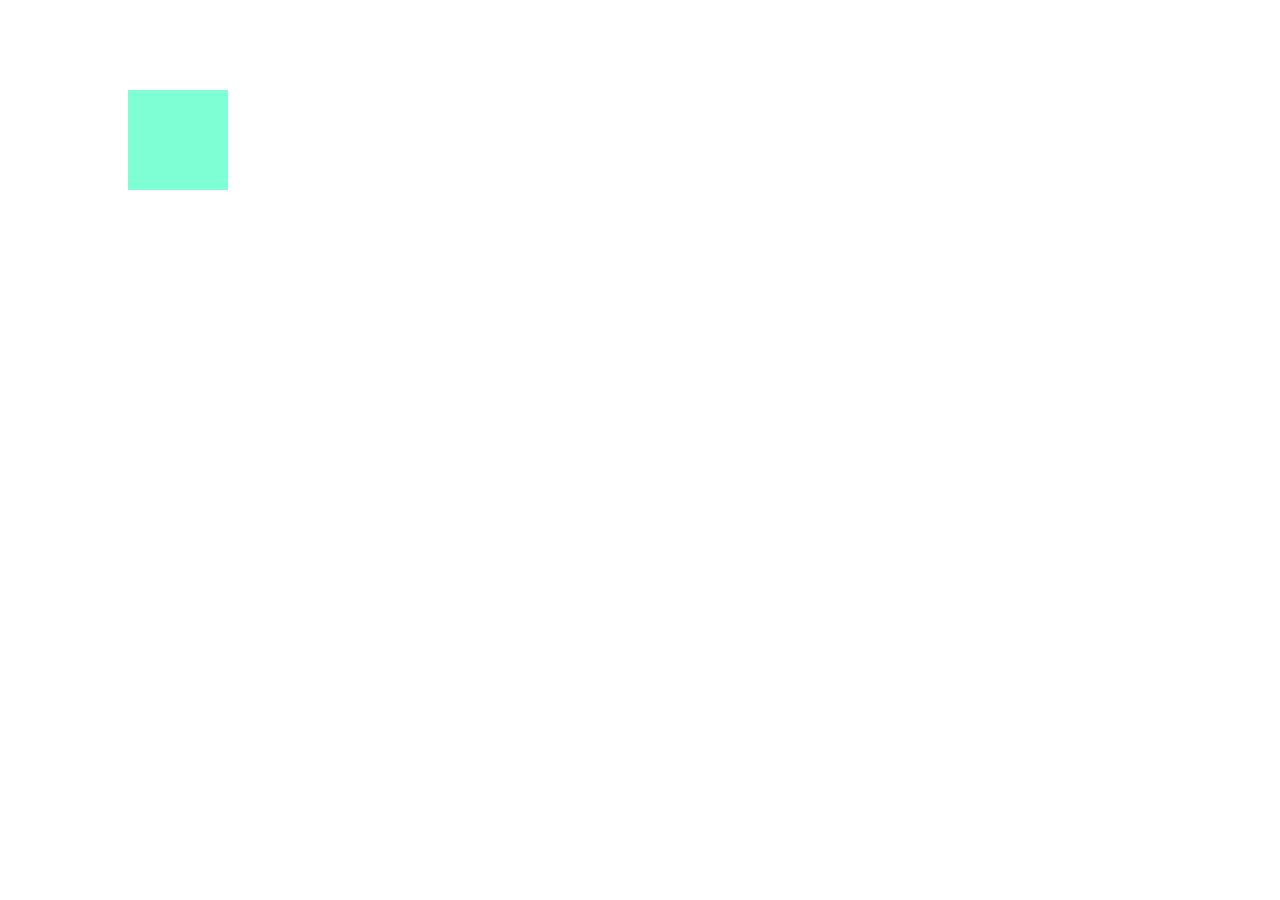
==== 실습/index.html @ cec4b132 "움직이는 박스까지 저장" ====
<!DOCTYPE html>
<html lang="ko">
<head>
  <meta charset="UTF-8">
  <meta name="viewport" content="width=device-width, initial-scale=1.0">
  <title>ex2연습</title>
  <link rel="stylesheet" href="normer.css">
  <link rel="stylesheet" href="style.css">
</head>
<body>
  <div class="box1"></div>
</body>
</html>
---- 실습/normer.css ----
body{margin: 0; padding: 0;}
ul,ul>li{margin: 0; list-style: none; padding: 0;}
p{margin: 0;}
h1,h2,h3,h4,h5,h6 {
    font-weight: normal;
    font-size: inherit;
    margin: 0;
}
a {
    color: inherit;
    text-decoration: none;
    /* background-color: pink; */
    display: block;
}
button {
    background-color: transparent;
    padding: auto;
    border: none; outline: none;
}
img {
    /* background-color: red; */
    display: block;
}
---- 실습/style.css ----
.box1{
  width: 100px; height: 100px;
  background-color: aquamarine;
  position: fixed;
  left: 10%; top: 10%;
  transform: translateX(-50% , -50%);
  transition: 0.8s;
}
body{
  height: 100vh;
}
body:hover .box1{
  /* 퍼센트가 작아지면 작아질 수록 짧게 움직임 -+ 위치를 바꾸면 반대 방향으로 움직임*/
  transform: translate(-40% , -40%);
}
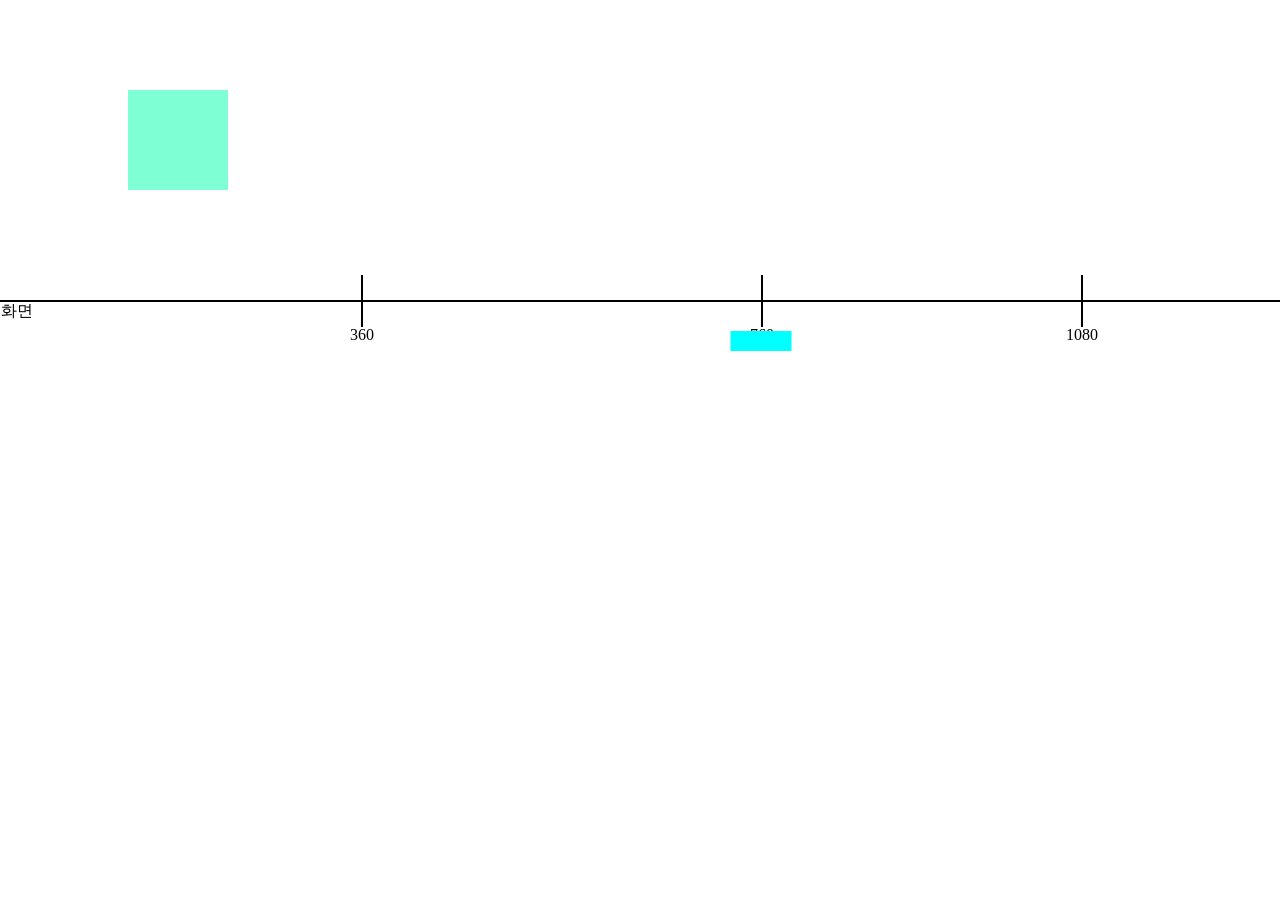
==== commit 11225b65: "실습 저장" ====
--- a/실습/index.html
+++ b/실습/index.html
@@ -9,5 +9,14 @@
 </head>
 <body>
   <div class="box1"></div>
+  <div class="line1">
+    <span class="width">화면</span>
+    <span class="h-1n h-1n1"></span>
+    <span class="h-1n h-1n2"></span>
+    <span class="h-1n h-1n3"></span>
+    <span class="h-1n h-1n4"></span>
+
+    <div class="box2"></div>
+  </div>
 </body>
 </html>
--- a/실습/style.css
+++ b/실습/style.css
@@ -1,3 +1,38 @@
+
+.line1{
+  border: 1px solid #000;
+  position: relative;
+  /* transform: translateY 세로이동 */
+  transform: translateY(300px);
+}
+.width{
+  position: absolute;
+}
+.h-1n::after{
+  position: absolute;
+  top: 100%;
+  /* left: 50%;를 설정하면 중간으로 이동함. */
+  left: 60%;
+  transform: translateX(-50%);
+}
+.h-1n1::after{content: "360";
+/* content: "360"글씨를 넣는 역할 이라고 보면됌 */
+}
+.h-1n2::after{content: "760";}
+.h-1n3::after{content: "1080";}
+.h-1n4::after{content: "1440";}
+.h-1n1, .h-1n2,.h-1n3,.h-1n4{
+  position: absolute;
+  border: 1px solid #000;
+  height: 50px;
+  top:50%;
+  /* transform: translateY을 잘 이용하면 중간으로 이동하는데 어려움이 없음. 100/2를 해준다고 보면 되는 원리*/
+  transform: translateY(-50%);
+}
+.h-1n1{left: 360px;}
+.h-1n2{left: 760px;}
+.h-1n3{left: 1080px;}
+.h-1n4{left: 1440px;}
 .box1{
   width: 100px; height: 100px;
   background-color: aquamarine;
@@ -13,3 +48,14 @@
   /* 퍼센트가 작아지면 작아질 수록 짧게 움직임 -+ 위치를 바꾸면 반대 방향으로 움직임*/
   transform: translate(-40% , -40%);
 }
+.box2 {
+  position: absolute;
+  width: 61px; height: 20px;
+  background-color: aqua;
+  top:30px; left: 760px;
+  transform: translateX(-50%);
+}
+.box2:hover {
+  transform: translateX(0);
+}
+
